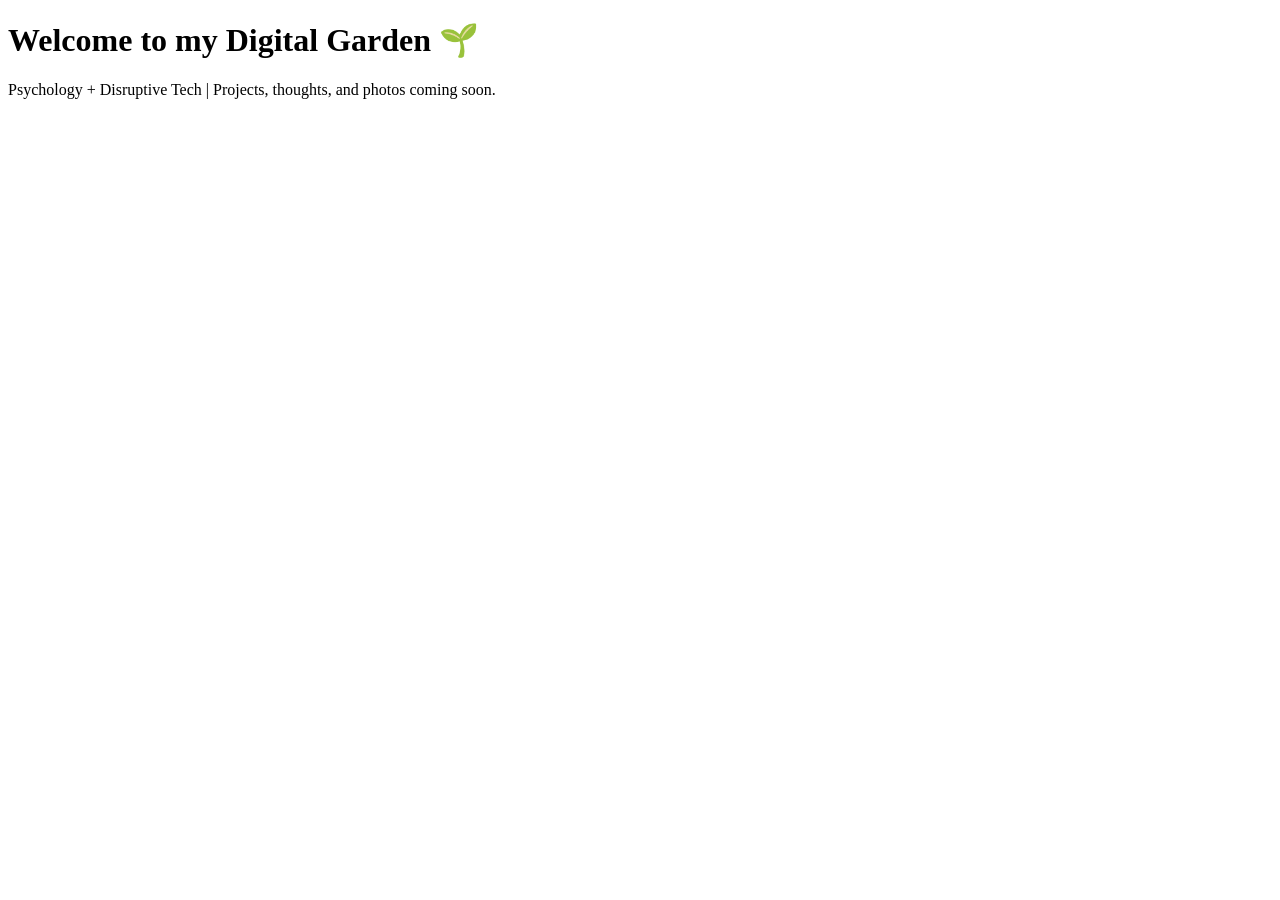
==== index.html @ ff35d0fe "Rename intex.html to index.html" ====
<!DOCTYPE html>
<html>
  <head>
    <title>Sheena's Digital Garden</title>
  </head>
  <body>
    <h1>Welcome to my Digital Garden 🌱</h1>
    <p>Psychology + Disruptive Tech | Projects, thoughts, and photos coming soon.</p>
  </body>
</html>
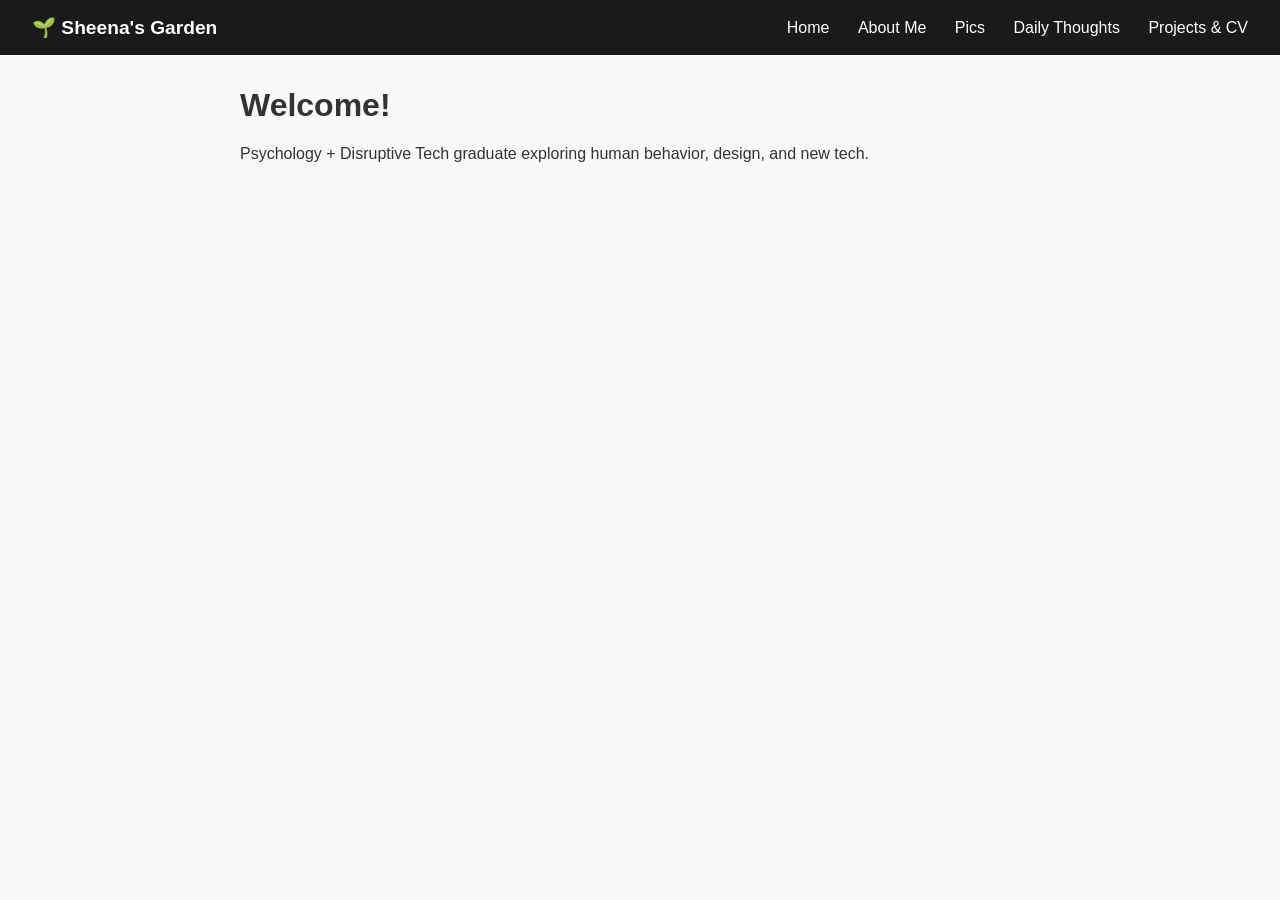
==== commit 86e62bb7: "Revamp index.html structure and styling Added header, navigation, and basic styling." ====
--- a/index.html
+++ b/index.html
@@ -1,10 +1,68 @@
 <!DOCTYPE html>
-<html>
-  <head>
-    <title>Sheena's Digital Garden</title>
-  </head>
-  <body>
-    <h1>Welcome to my Digital Garden 🌱</h1>
-    <p>Psychology + Disruptive Tech | Projects, thoughts, and photos coming soon.</p>
-  </body>
+<html lang="en">
+<head>
+  <meta charset="UTF-8">
+  <meta name="viewport" content="width=device-width, initial-scale=1.0">
+  <title>Sheena's Digital Garden</title>
+  <style>
+    /* basic styling for top navigation */
+    body {
+      font-family: Arial, sans-serif;
+      margin: 0;
+      padding: 0;
+      background-color: #f9f9f9;
+      color: #333;
+    }
+    
+    header {
+      background-color: #1a1a1a;
+      padding: 1rem 2rem;
+      display: flex;
+      justify-content: space-between;
+      align-items: center;
+    }
+
+    .logo {
+      color: #fff;
+      font-weight: bold;
+      font-size: 1.2rem;
+    }
+
+    nav a {
+      color: #fff;
+      text-decoration: none;
+      margin-left: 1.5rem;
+      font-weight: 500;
+    }
+
+    nav a:hover {
+      color: #4CAF50; /* turns green on hover */
+    }
+
+    main {
+      max-width: 800px;
+      margin: 2rem auto;
+      padding: 0 1rem;
+    }
+  </style>
+</head>
+<body>
+
+  <header>
+    <div class="logo">🌱 Sheena's Garden</div>
+    <nav>
+      <a href="index.html">Home</a>
+      <a href="about.html">About Me</a>
+      <a href="gallery.html">Pics</a>
+      <a href="thoughts.html">Daily Thoughts</a>
+      <a href="projects.html">Projects & CV</a>
+    </nav>
+  </header>
+
+  <main>
+    <h1>Welcome!</h1>
+    <p>Psychology + Disruptive Tech graduate exploring human behavior, design, and new tech.</p>
+  </main>
+
+</body>
 </html>
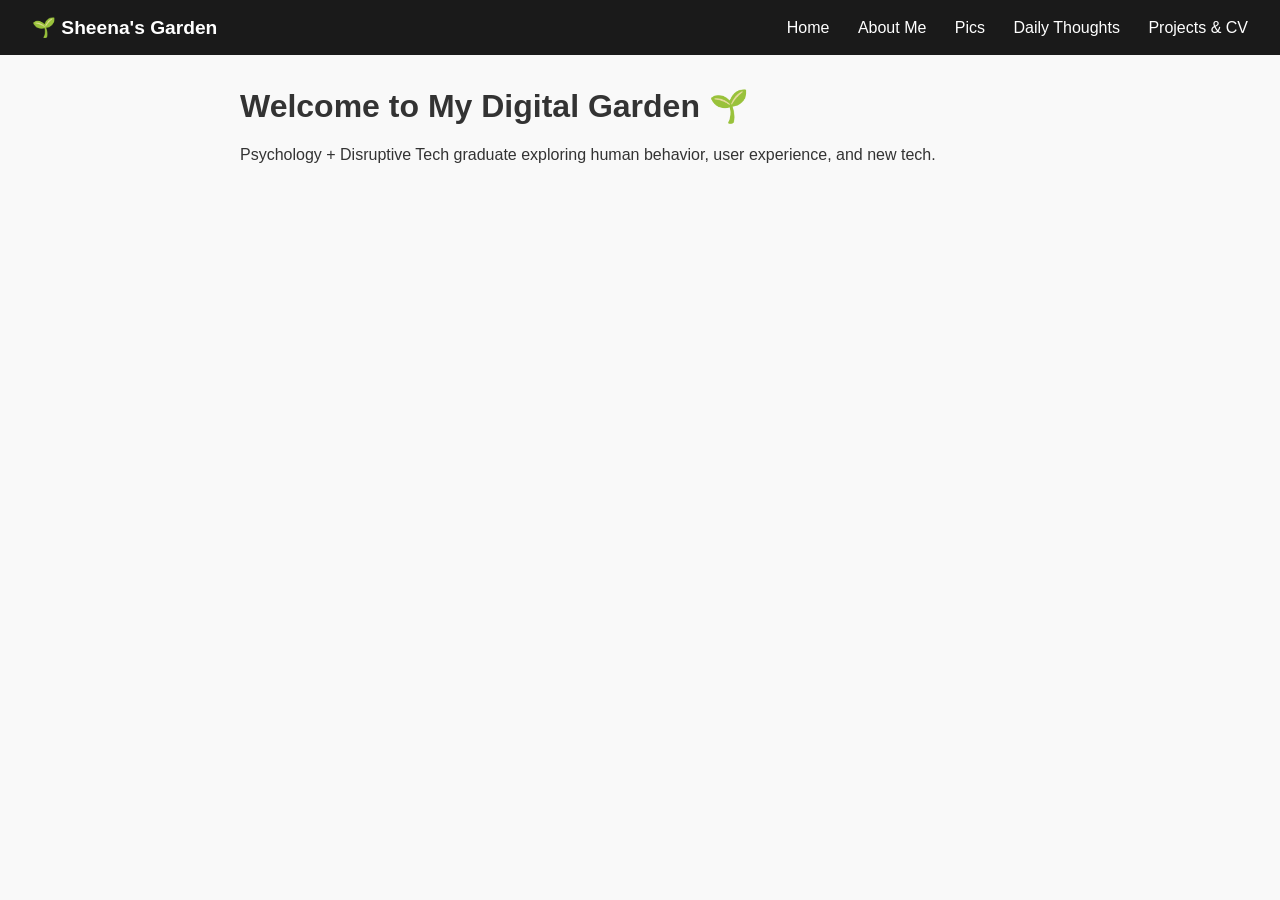
==== commit 2d119c36: "Revise welcome message and styling comments Updated the main heading and paragraph to enhance the in" ====
--- a/index.html
+++ b/index.html
@@ -5,7 +5,6 @@
   <meta name="viewport" content="width=device-width, initial-scale=1.0">
   <title>Sheena's Digital Garden</title>
   <style>
-    /* basic styling for top navigation */
     body {
       font-family: Arial, sans-serif;
       margin: 0;
@@ -36,7 +35,7 @@
     }
 
     nav a:hover {
-      color: #4CAF50; /* turns green on hover */
+      color: #4CAF50;
     }
 
     main {
@@ -60,8 +59,8 @@
   </header>
 
   <main>
-    <h1>Welcome!</h1>
-    <p>Psychology + Disruptive Tech graduate exploring human behavior, design, and new tech.</p>
+    <h1>Welcome to My Digital Garden 🌱</h1>
+    <p>Psychology + Disruptive Tech graduate exploring human behavior, user experience, and new tech.</p>
   </main>
 
 </body>
